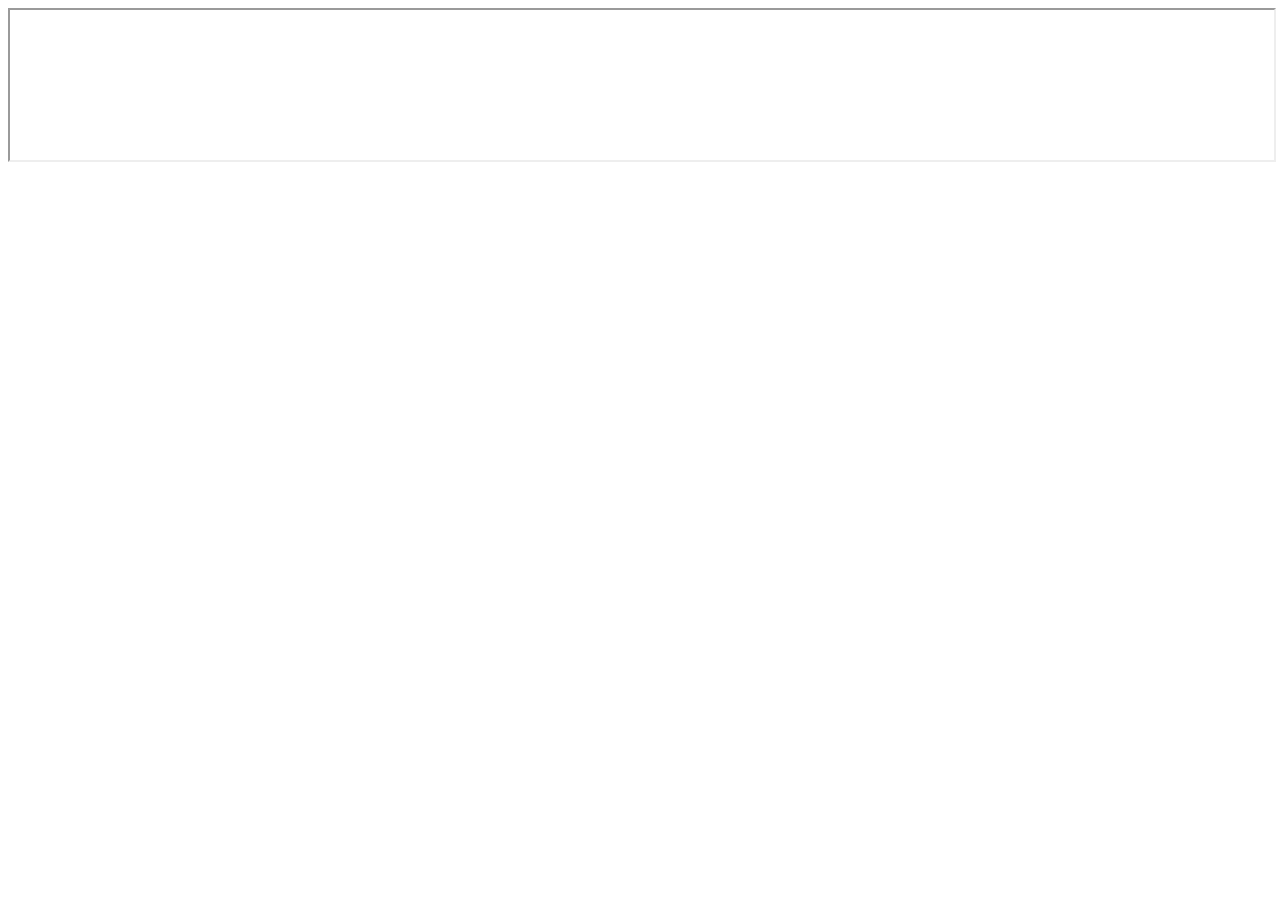
==== kino.html @ 72156175 "Add files via upload" ====
<!DOCTYPE html>
<html lang="en">
<head>
  <meta charset="UTF-8">
  <meta name="viewport" content="width=device-width, initial-scale=1.0">
  <meta http-equiv="X-UA-Compatible" content="ie=edge">
  <title>Document</title>
</head>
<body>
<iframe
  width="100%"
  height="100%"
  src="https://www.youtube.com/embed/qUMKGLhDtoI?autoplay=1"
  allow="autoplay"
  allowfullscreen>
</iframe>
</body>
</html>
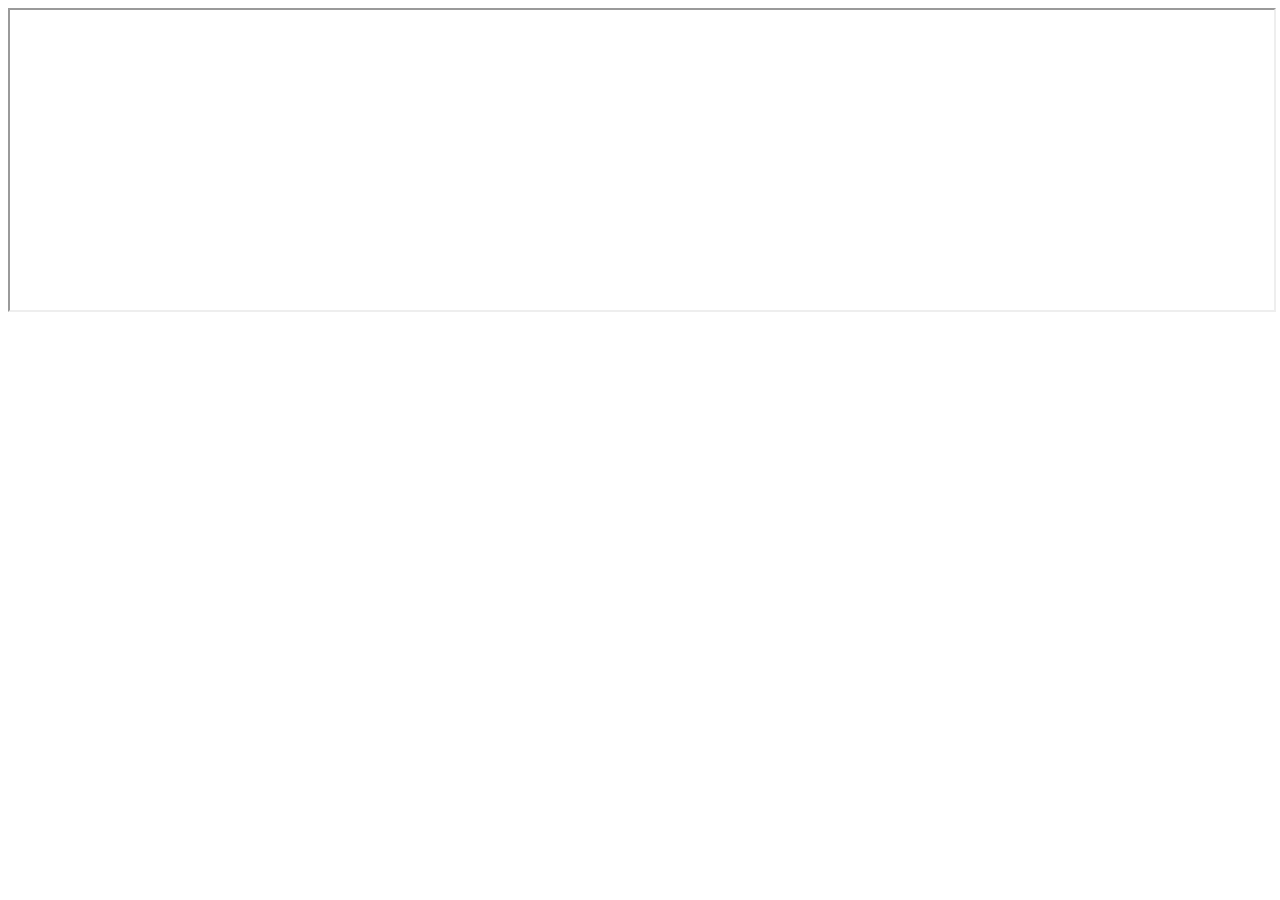
==== commit 0efefa9d: "Change iframe height from 100% to 300vh" ====
--- a/kino.html
+++ b/kino.html
@@ -9,10 +9,10 @@
 <body>
 <iframe
   width="100%"
-  height="100%"
+  height="300vh"
   src="https://www.youtube.com/embed/qUMKGLhDtoI?autoplay=1"
   allow="autoplay"
   allowfullscreen>
 </iframe>
 </body>
-</html>+</html>
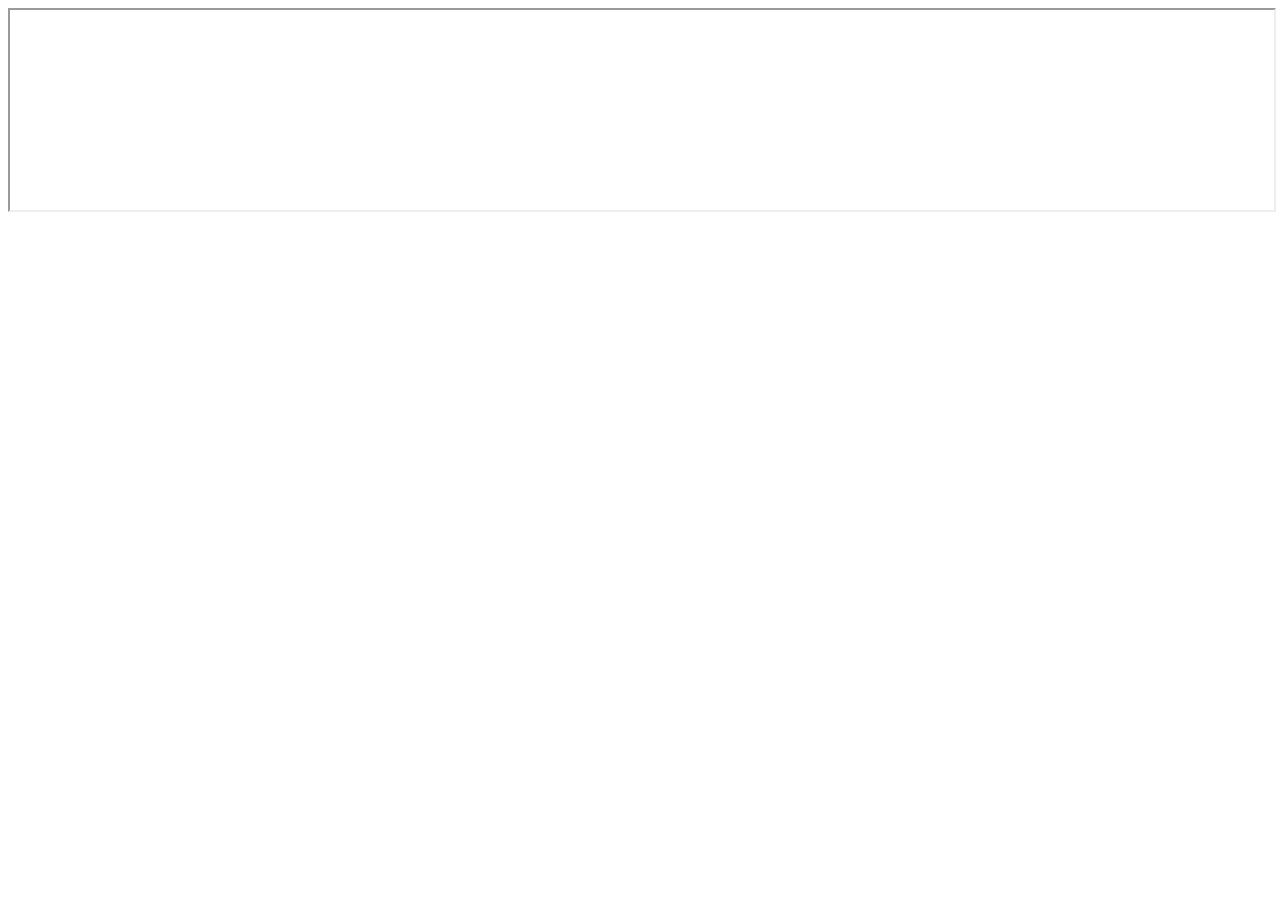
==== commit 755e802c: "Reduce iframe height from 300vh to 200vh" ====
--- a/kino.html
+++ b/kino.html
@@ -9,7 +9,7 @@
 <body>
 <iframe
   width="100%"
-  height="300vh"
+  height="200vh"
   src="https://www.youtube.com/embed/qUMKGLhDtoI?autoplay=1"
   allow="autoplay"
   allowfullscreen>
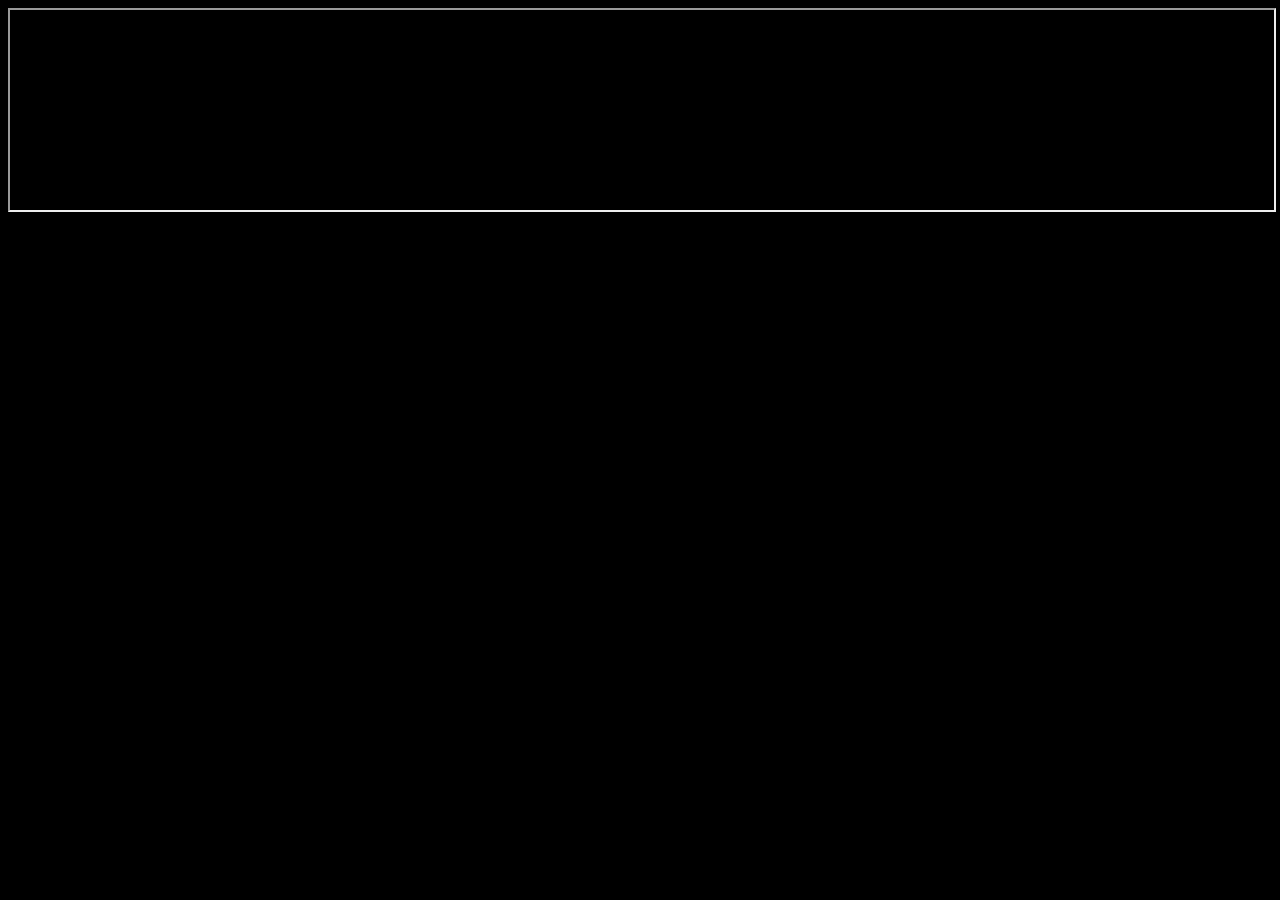
==== commit 43b952f5: "Add styles for body background and box layout Added CSS styles for body and box elements." ====
--- a/kino.html
+++ b/kino.html
@@ -6,6 +6,20 @@
   <meta http-equiv="X-UA-Compatible" content="ie=edge">
   <title>Document</title>
 </head>
+  <style>
+body{
+  background: black;
+}
+  .box {
+  width: 100%;
+  height: 600px;
+  display: flex;
+  padding:0;
+  margin:0;
+  justify-content: center; /* gorizontal markaz */
+  align-items: center;     /* vertikal markaz */
+}
+</style>
 <body>
 <iframe
   width="100%"
